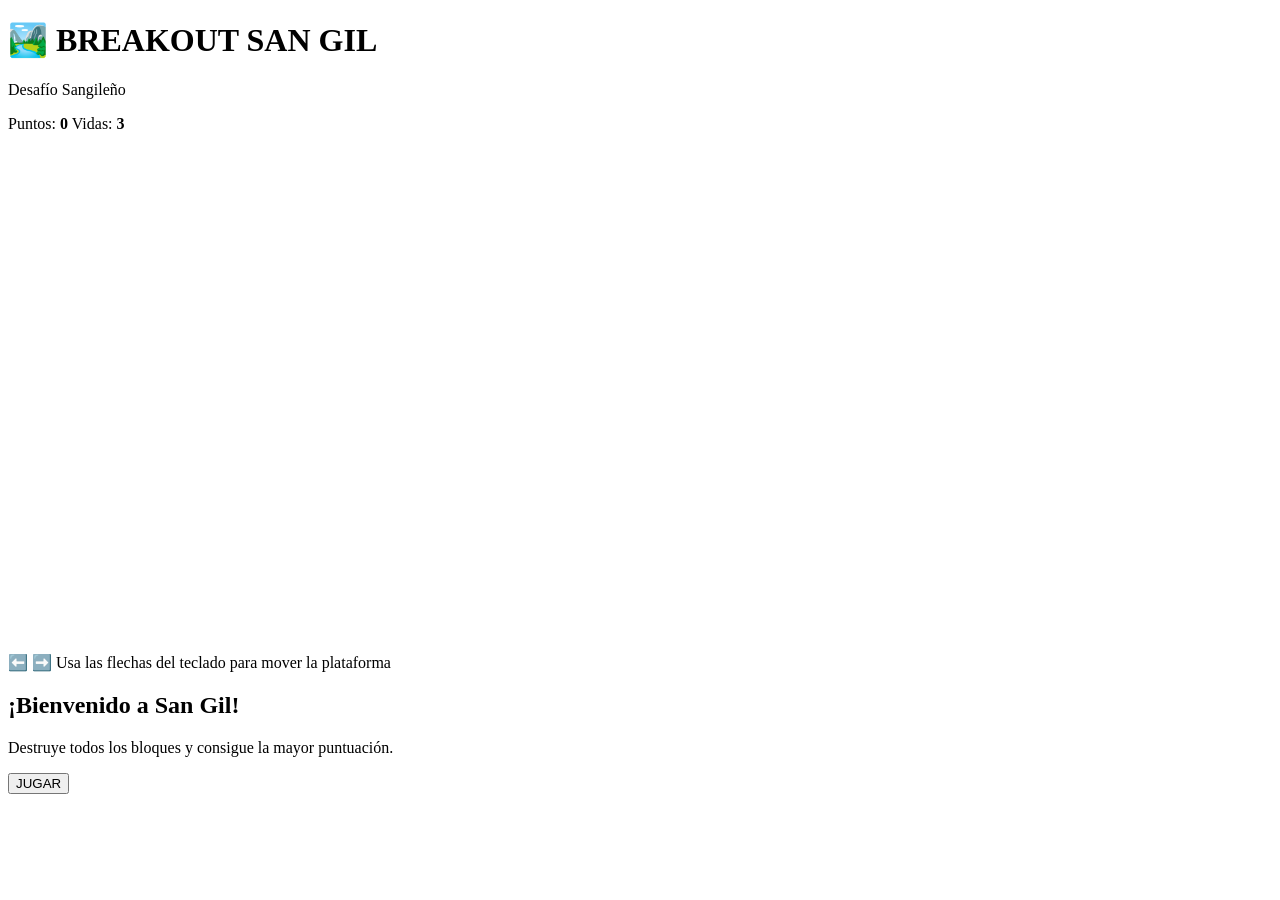
==== version_2/index.html @ 6e3c1f5f "push" ====
<!DOCTYPE html>
<html lang="es">
<head>
    <meta charset="UTF-8">
    <meta name="viewport" content="width=device-width, initial-scale=1.0">
    <title>Breakout San Gil</title>
    <link rel="stylesheet" href="style.css">
</head>

<body>

    <div class="juego">

        <header>
            <h1>🏞️ BREAKOUT SAN GIL</h1>
            <p>Desafío Sangileño</p>
        </header>

        <div class="informacion">
            <span>Puntos: <strong id="puntos">0</strong></span>
            <span>Vidas: <strong id="vidas">3</strong></span>
        </div>

        <canvas id="canvas" width="800" height="500"></canvas>

        <div class="controles">
            <p>⬅️ ➡️ Usa las flechas del teclado para mover la plataforma</p>
        </div>

        <div id="mensaje" class="mensaje">
            <h2>¡Bienvenido a San Gil!</h2>
            <p>Destruye todos los bloques y consigue la mayor puntuación.</p>
            <button onclick="iniciarJuego()">JUGAR</button>
        </div>

    </div>

    <script src="script.js"></script>

</body>
</html>
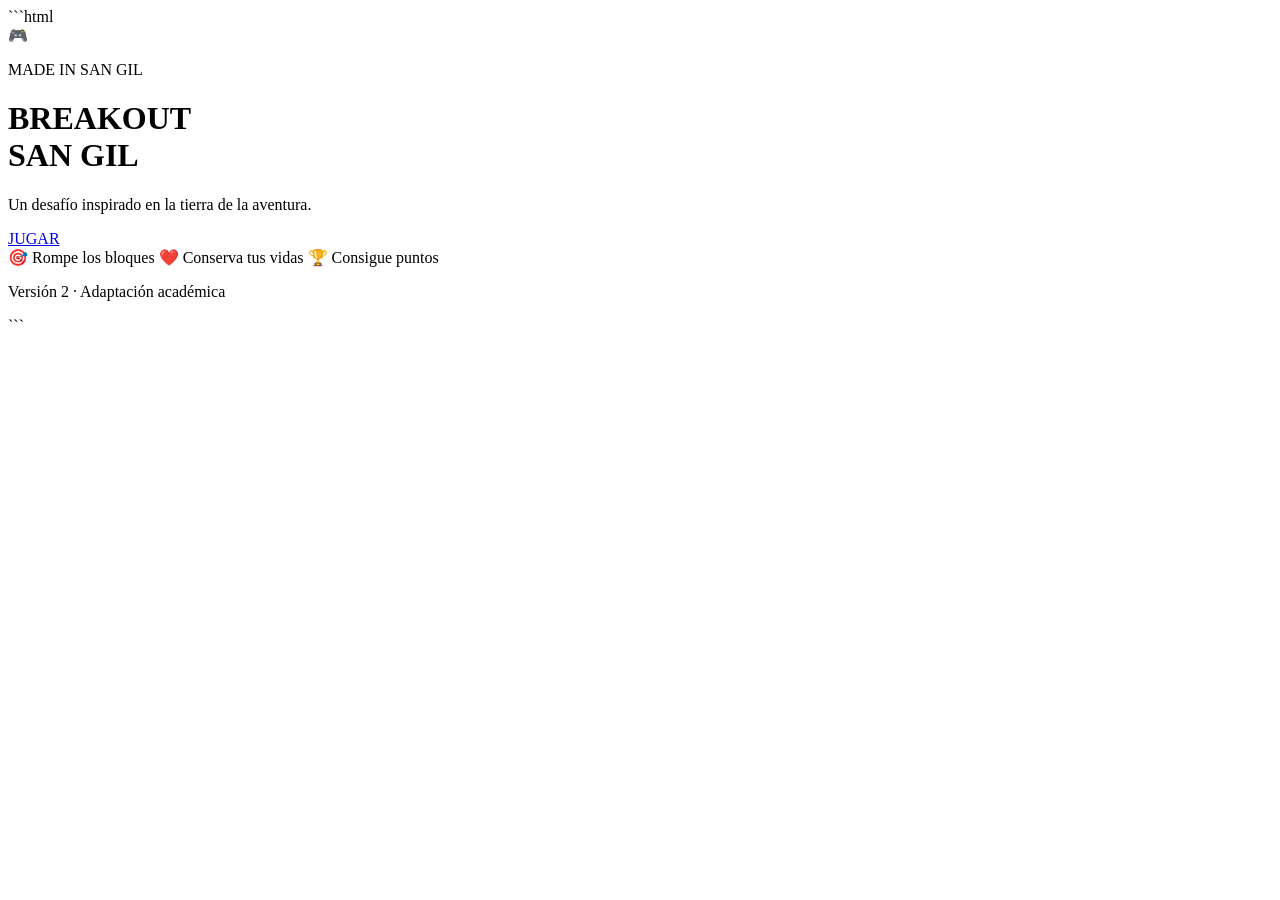
==== commit 482f50aa: "se actualizo todo" ====
--- a/version_2/index.html
+++ b/version_2/index.html
@@ -1,42 +1,52 @@
-
+```html
 <!DOCTYPE html>
 <html lang="es">
 <head>
     <meta charset="UTF-8">
     <meta name="viewport" content="width=device-width, initial-scale=1.0">
+
     <title>Breakout San Gil</title>
+
     <link rel="stylesheet" href="style.css">
 </head>
 
-<body>
+<body class="inicio">
 
-    <div class="juego">
+    <main class="portada">
 
-        <header>
-            <h1>🏞️ BREAKOUT SAN GIL</h1>
-            <p>Desafío Sangileño</p>
-        </header>
-
-        <div class="informacion">
-            <span>Puntos: <strong id="puntos">0</strong></span>
-            <span>Vidas: <strong id="vidas">3</strong></span>
+        <div class="logo">
+            🎮
         </div>
 
-        <canvas id="canvas" width="800" height="500"></canvas>
+        <p class="etiqueta">
+            MADE IN SAN GIL
+        </p>
 
-        <div class="controles">
-            <p>⬅️ ➡️ Usa las flechas del teclado para mover la plataforma</p>
+        <h1>
+            BREAKOUT<br>
+            <span>SAN GIL</span>
+        </h1>
+
+        <p class="descripcion">
+            Un desafío inspirado en la tierra de la aventura.
+        </p>
+
+        <a href="juego.html" class="boton">
+            JUGAR
+        </a>
+
+        <div class="info">
+            <span>🎯 Rompe los bloques</span>
+            <span>❤️ Conserva tus vidas</span>
+            <span>🏆 Consigue puntos</span>
         </div>
 
-        <div id="mensaje" class="mensaje">
-            <h2>¡Bienvenido a San Gil!</h2>
-            <p>Destruye todos los bloques y consigue la mayor puntuación.</p>
-            <button onclick="iniciarJuego()">JUGAR</button>
-        </div>
+        <p class="autor">
+            Versión 2 · Adaptación académica
+        </p>
 
-    </div>
-
-    <script src="script.js"></script>
+    </main>
 
 </body>
 </html>
+```
